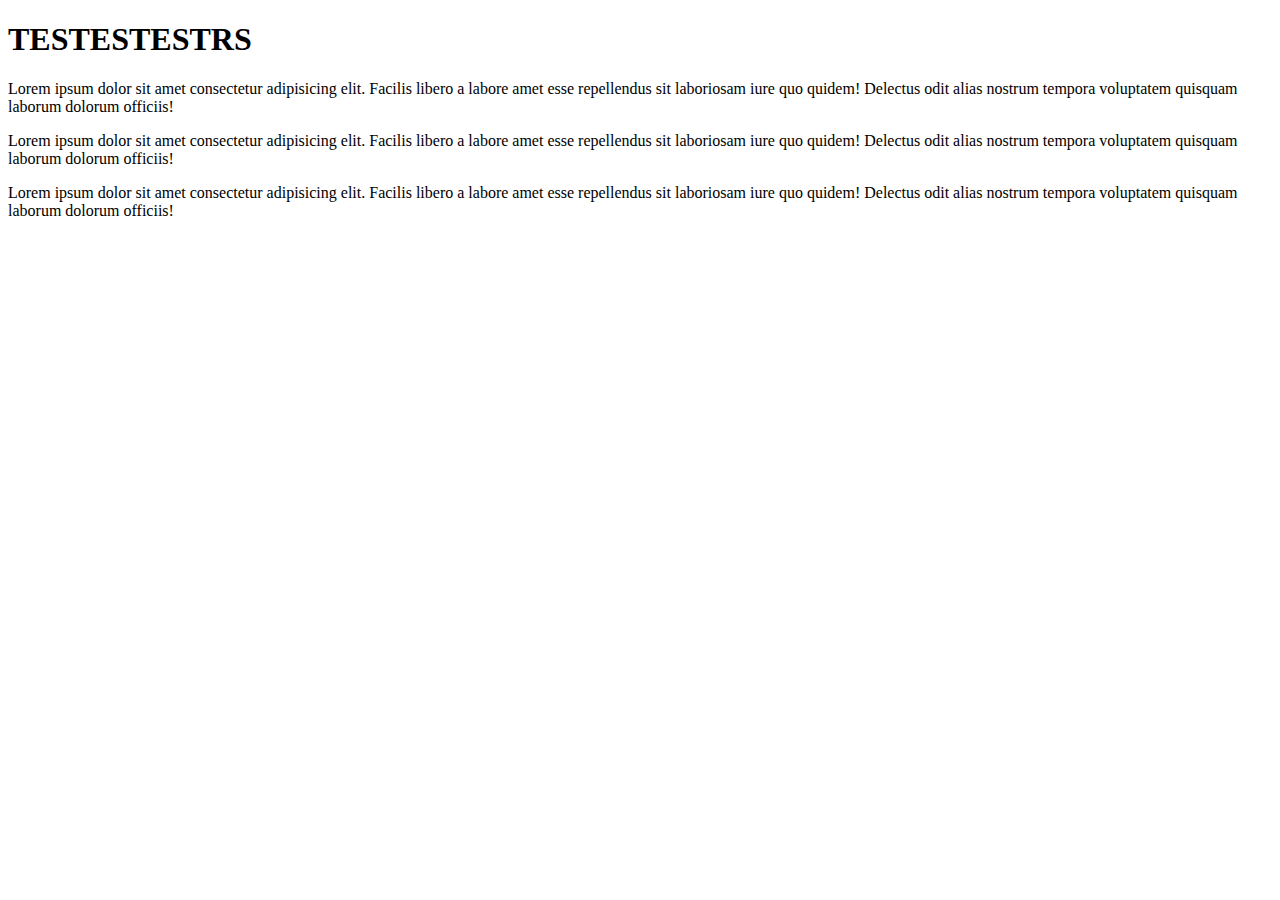
==== module2_solution/index.html @ 91cabd80 "structure" ====
<!DOCTYPE html>
<html lang="en">
  <head>
    <meta charset="UTF-8" />
    <meta name="viewport" content="width=device-width, initial-scale=1.0" />
    <title>Document</title>
  </head>
  <body>
    <h1>TESTESTESTRS</h1>
    <p>
      Lorem ipsum dolor sit amet consectetur adipisicing elit. Facilis libero a
      labore amet esse repellendus sit laboriosam iure quo quidem! Delectus odit
      alias nostrum tempora voluptatem quisquam laborum dolorum officiis!
    </p>
    <p>
      Lorem ipsum dolor sit amet consectetur adipisicing elit. Facilis libero a
      labore amet esse repellendus sit laboriosam iure quo quidem! Delectus odit
      alias nostrum tempora voluptatem quisquam laborum dolorum officiis!
    </p>
    <p>
      Lorem ipsum dolor sit amet consectetur adipisicing elit. Facilis libero a
      labore amet esse repellendus sit laboriosam iure quo quidem! Delectus odit
      alias nostrum tempora voluptatem quisquam laborum dolorum officiis!
    </p>
  </body>
</html>
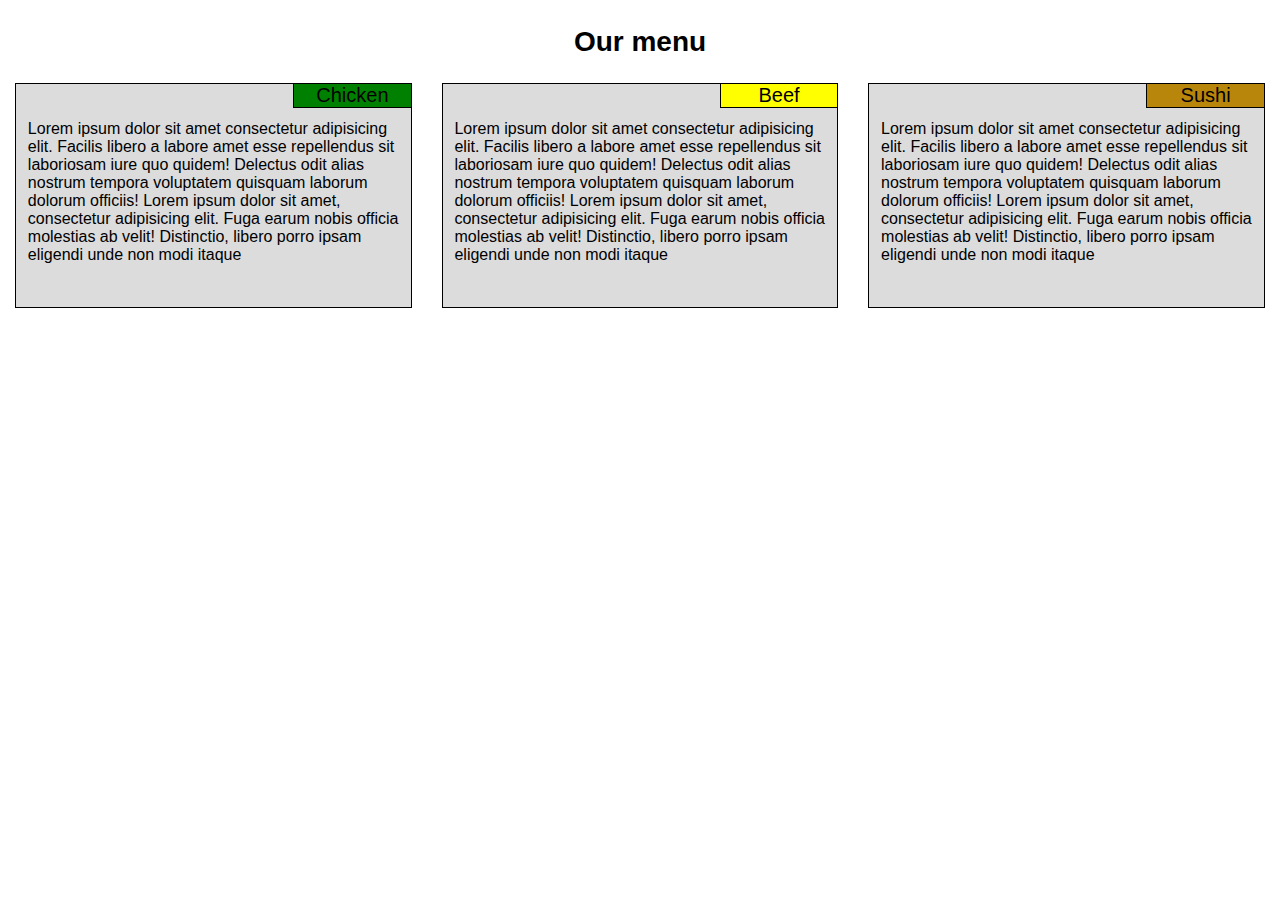
==== commit d29ecc39: "solution" ====
--- a/module2_solution/index.html
+++ b/module2_solution/index.html
@@ -2,25 +2,52 @@
 <html lang="en">
   <head>
     <meta charset="UTF-8" />
-    <meta name="viewport" content="width=device-width, initial-scale=1.0" />
-    <title>Document</title>
+    <meta name="viewport" content="width=device-width, initial-scale=1" />
+    <title>Solution</title>
+    <link rel="stylesheet" href="external.css" />
   </head>
   <body>
-    <h1>TESTESTESTRS</h1>
-    <p>
-      Lorem ipsum dolor sit amet consectetur adipisicing elit. Facilis libero a
-      labore amet esse repellendus sit laboriosam iure quo quidem! Delectus odit
-      alias nostrum tempora voluptatem quisquam laborum dolorum officiis!
-    </p>
-    <p>
-      Lorem ipsum dolor sit amet consectetur adipisicing elit. Facilis libero a
-      labore amet esse repellendus sit laboriosam iure quo quidem! Delectus odit
-      alias nostrum tempora voluptatem quisquam laborum dolorum officiis!
-    </p>
-    <p>
-      Lorem ipsum dolor sit amet consectetur adipisicing elit. Facilis libero a
-      labore amet esse repellendus sit laboriosam iure quo quidem! Delectus odit
-      alias nostrum tempora voluptatem quisquam laborum dolorum officiis!
-    </p>
+    <h1 class="title">Our menu</h1>
+    <div class="row">
+      <div class="col-lg-4 col-md-6">
+        <div class="container">
+          <div id="food1">Chicken</div>
+          <p class="description">
+            Lorem ipsum dolor sit amet consectetur adipisicing elit. Facilis
+            libero a labore amet esse repellendus sit laboriosam iure quo
+            quidem! Delectus odit alias nostrum tempora voluptatem quisquam
+            laborum dolorum officiis! Lorem ipsum dolor sit amet, consectetur
+            adipisicing elit. Fuga earum nobis officia molestias ab velit!
+            Distinctio, libero porro ipsam eligendi unde non modi itaque
+          </p>
+        </div>
+      </div>
+      <div class="col-lg-4 col-md-6">
+        <div class="container">
+          <div id="food2">Beef</div>
+          <p class="description">
+            Lorem ipsum dolor sit amet consectetur adipisicing elit. Facilis
+            libero a labore amet esse repellendus sit laboriosam iure quo
+            quidem! Delectus odit alias nostrum tempora voluptatem quisquam
+            laborum dolorum officiis! Lorem ipsum dolor sit amet, consectetur
+            adipisicing elit. Fuga earum nobis officia molestias ab velit!
+            Distinctio, libero porro ipsam eligendi unde non modi itaque
+          </p>
+        </div>
+      </div>
+      <div class="col-lg-4 col-md-12">
+        <div class="container">
+          <div id="food3">Sushi</div>
+          <p class="description">
+            Lorem ipsum dolor sit amet consectetur adipisicing elit. Facilis
+            libero a labore amet esse repellendus sit laboriosam iure quo
+            quidem! Delectus odit alias nostrum tempora voluptatem quisquam
+            laborum dolorum officiis! Lorem ipsum dolor sit amet, consectetur
+            adipisicing elit. Fuga earum nobis officia molestias ab velit!
+            Distinctio, libero porro ipsam eligendi unde non modi itaque
+          </p>
+        </div>
+      </div>
+    </div>
   </body>
 </html>
--- a/module2_solution/external.css
+++ b/module2_solution/external.css
@@ -0,0 +1,158 @@
+* {
+  box-sizing: border-box;
+  margin: 0;
+  padding: 0;
+  font-family: "Gill Sans", "Gill Sans MT", Calibri, "Trebuchet MS", sans-serif;
+}
+.title {
+  text-align: center;
+  padding: 2% 0 2% 0;
+  font-size: 175%;
+}
+.container {
+  background-color: gainsboro;
+  border: 1px solid black;
+  height: 225px;
+  margin-right: 15px;
+  margin-left: 15px;
+  margin-bottom: 15px;
+}
+
+.container div {
+  width: 30%;
+  position: relative;
+  top: 0;
+  left: 70%;
+  border: 1px solid black;
+  margin-top: -1px;
+  margin-left: 1px;
+  text-align: center;
+  font-size: 125%;
+}
+
+#food1 {
+  background-color: green;
+}
+
+#food2 {
+  background-color: yellow;
+}
+
+#food3 {
+  background-color: darkgoldenrod;
+}
+
+.container .description {
+  padding: 3%;
+}
+
+.row {
+  width: 100%;
+}
+
+@media (min-width: 992px) {
+  .col-lg-1,
+  .col-lg-2,
+  .col-lg-3,
+  .col-lg-4,
+  .col-lg-5,
+  .col-lg-6,
+  .col-lg-7,
+  .col-lg-8,
+  .col-lg-9,
+  .col-lg-10,
+  .col-lg-11,
+  .col-lg-12 {
+    float: left;
+  }
+  .col-lg-1 {
+    width: 8.33%;
+  }
+  .col-lg-2 {
+    width: 16.66%;
+  }
+  .col-lg-3 {
+    width: 25%;
+  }
+  .col-lg-4 {
+    width: 33.33%;
+  }
+  .col-lg-5 {
+    width: 41.66%;
+  }
+  .col-lg-6 {
+    width: 50%;
+  }
+  .col-lg-7 {
+    width: 58.33%;
+  }
+  .col-lg-8 {
+    width: 66.66%;
+  }
+  .col-lg-9 {
+    width: 74.99%;
+  }
+  .col-lg-10 {
+    width: 83.33%;
+  }
+  .col-lg-11 {
+    width: 91.66%;
+  }
+  .col-lg-12 {
+    width: 100%;
+  }
+}
+
+/********** Medium devices only **********/
+@media (min-width: 768px) and (max-width: 991px) {
+  .col-md-1,
+  .col-md-2,
+  .col-md-3,
+  .col-md-4,
+  .col-md-5,
+  .col-md-6,
+  .col-md-7,
+  .col-md-8,
+  .col-md-9,
+  .col-md-10,
+  .col-md-11,
+  .col-md-12 {
+    float: left;
+  }
+  .col-md-1 {
+    width: 8.33%;
+  }
+  .col-md-2 {
+    width: 16.66%;
+  }
+  .col-md-3 {
+    width: 25%;
+  }
+  .col-md-4 {
+    width: 33.33%;
+  }
+  .col-md-5 {
+    width: 41.66%;
+  }
+  .col-md-6 {
+    width: 50%;
+  }
+  .col-md-7 {
+    width: 58.33%;
+  }
+  .col-md-8 {
+    width: 66.66%;
+  }
+  .col-md-9 {
+    width: 74.99%;
+  }
+  .col-md-10 {
+    width: 83.33%;
+  }
+  .col-md-11 {
+    width: 91.66%;
+  }
+  .col-md-12 {
+    width: 100%;
+  }
+}
